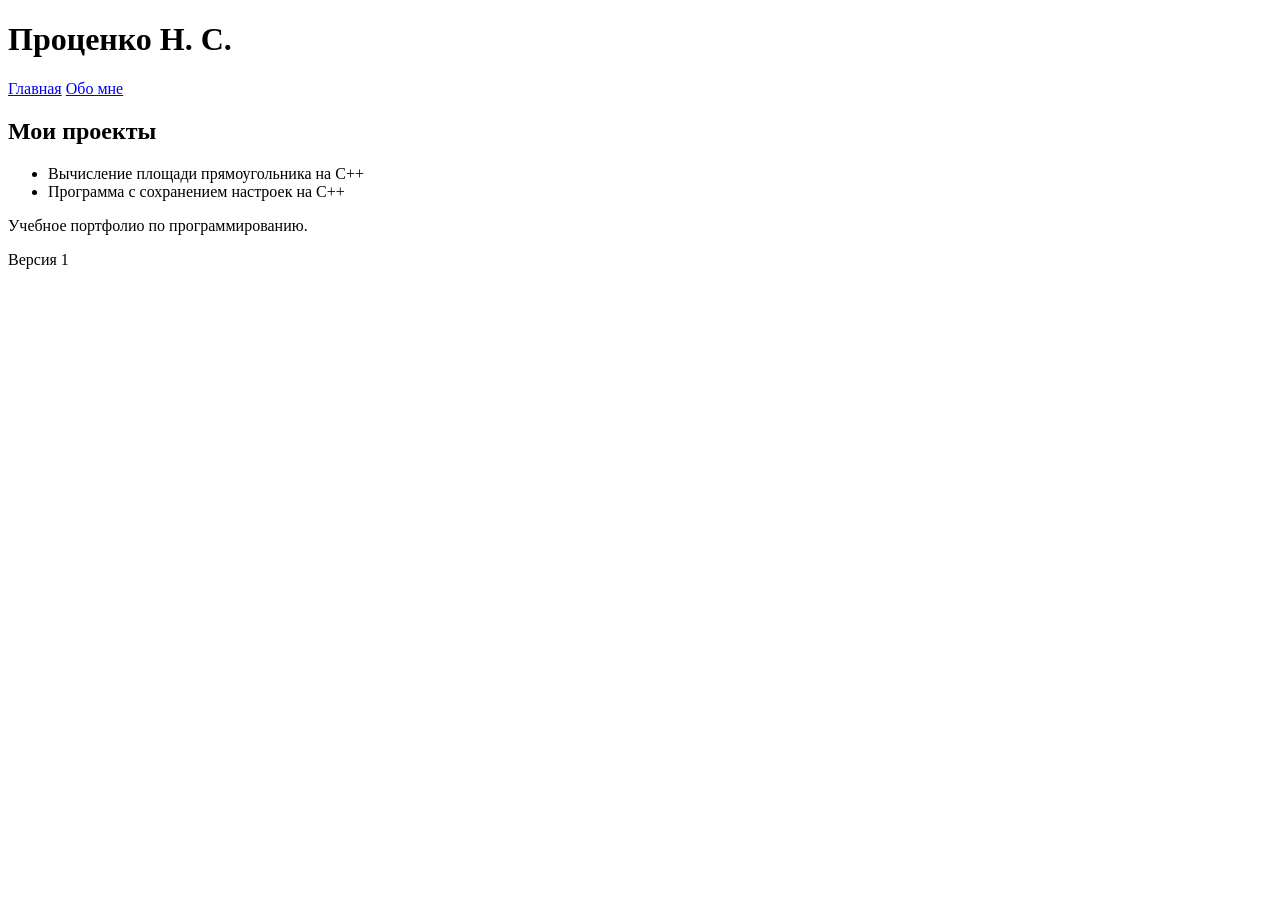
==== index.html @ d2fd864c "Добавлен index.html" ====
<!DOCTYPE html>
<html lang="ru">
<head>
    <meta charset="utf-8">
    <meta name="viewport" content="width=device-width, initial-scale=1">
    <title>Проценко Н. С. — портфолио</title>
    <link rel="stylesheet" href="style.css">
</head>
<body>
    <header>
        <h1>Проценко Н. С.</h1>
        <nav>
            <a href="index.html">Главная</a>
            <a href="about.html">Обо мне</a>
        </nav>
    </header>
    <main>
        <h2>Мои проекты</h2>
        <ul>
            <li>Вычисление площади прямоугольника на C++</li>
            <li>Программа с сохранением настроек на C++</li>
        </ul>
        <p>Учебное портфолио по программированию.</p>
    </main>
    <footer>Версия 1</footer>
</body>
</html>
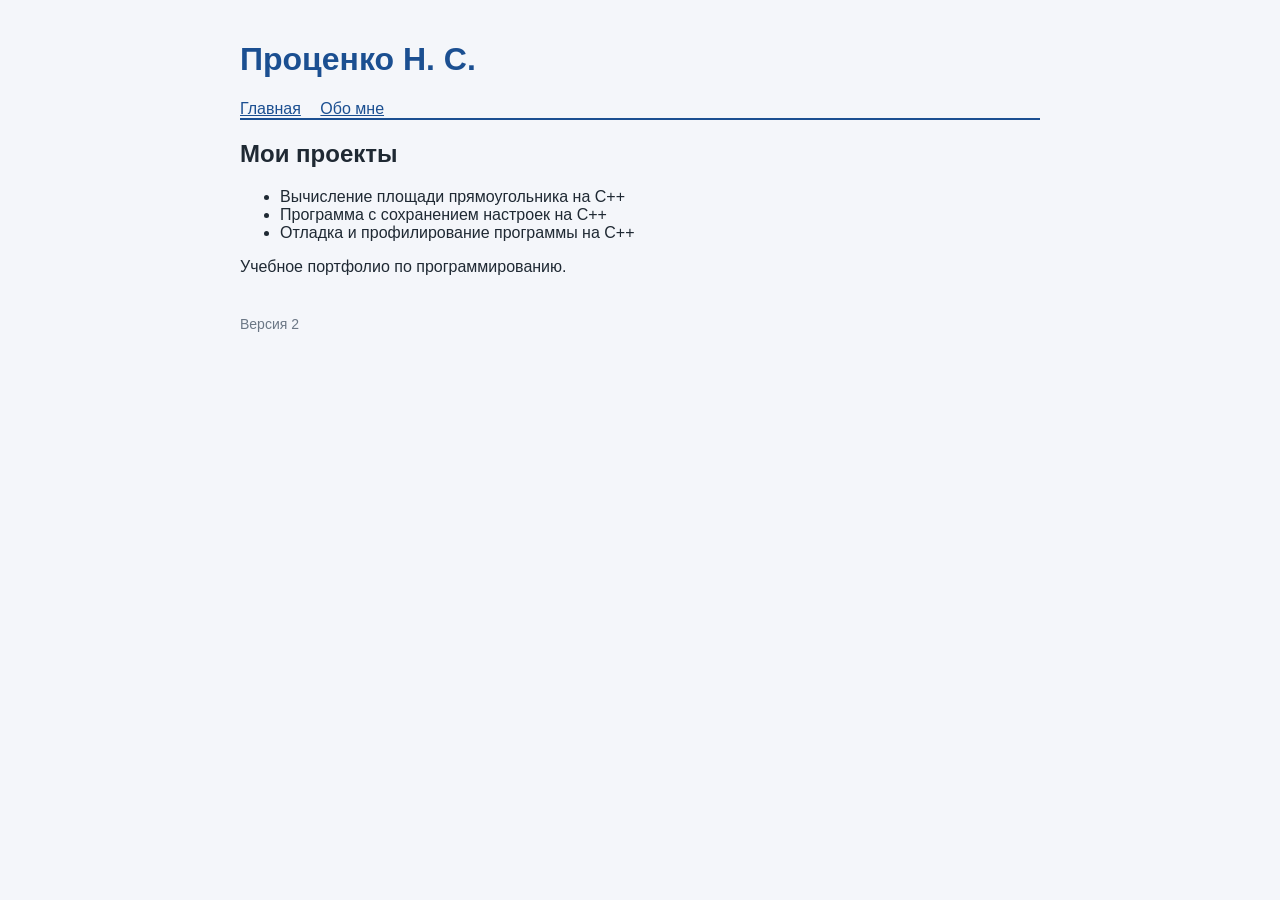
==== commit b2cfc1da: "Версия 2 главной страницы" ====
--- a/index.html
+++ b/index.html
@@ -19,9 +19,11 @@
         <ul>
             <li>Вычисление площади прямоугольника на C++</li>
             <li>Программа с сохранением настроек на C++</li>
+            <li>Отладка и профилирование программы на C++</li>
         </ul>
         <p>Учебное портфолио по программированию.</p>
     </main>
-    <footer>Версия 1</footer>
+    <footer>Версия 2</footer>
 </body>
 </html>
+
--- a/style.css
+++ b/style.css
@@ -0,0 +1,27 @@
+body {
+    font-family: Arial, sans-serif;
+    max-width: 800px;
+    margin: 0 auto;
+    padding: 20px;
+    background: #f4f6fa;
+    color: #1f2933;
+}
+header {
+    border-bottom: 2px solid #1b4f91;
+    margin-bottom: 20px;
+}
+h1 {
+    color: #1b4f91;
+}
+nav a {
+    margin-right: 15px;
+    color: #1b4f91;
+}
+img {
+    max-width: 300px;
+}
+footer {
+    margin-top: 40px;
+    font-size: 14px;
+    color: #6b7785;
+}
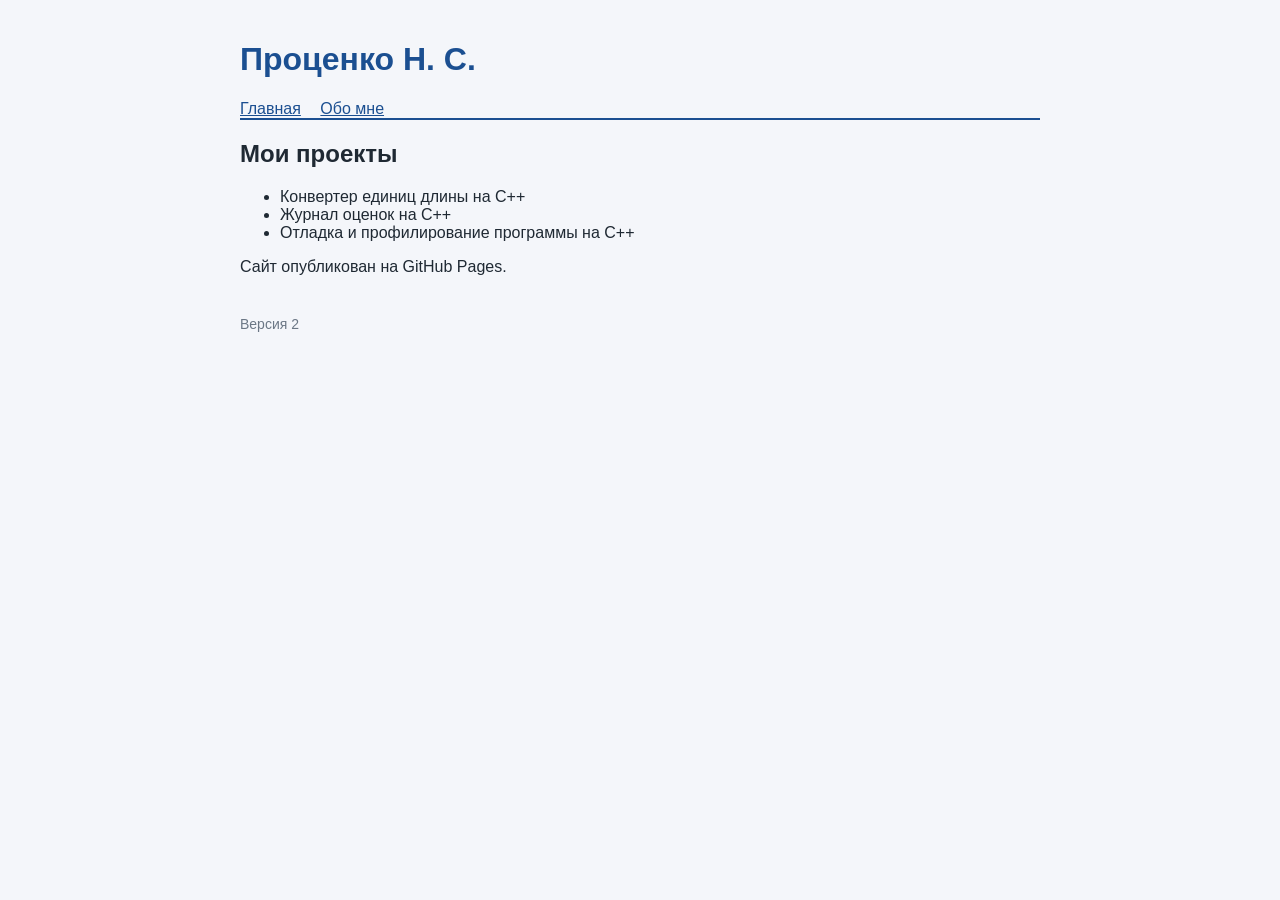
==== commit a1dff66a: "Содержимое главной страницы по методичке" ====
--- a/index.html
+++ b/index.html
@@ -17,11 +17,11 @@
     <main>
         <h2>Мои проекты</h2>
         <ul>
-            <li>Вычисление площади прямоугольника на C++</li>
-            <li>Программа с сохранением настроек на C++</li>
+            <li>Конвертер единиц длины на C++</li>
+            <li>Журнал оценок на C++</li>
             <li>Отладка и профилирование программы на C++</li>
         </ul>
-        <p>Учебное портфолио по программированию.</p>
+        <p>Сайт опубликован на GitHub Pages.</p>
     </main>
     <footer>Версия 2</footer>
 </body>
